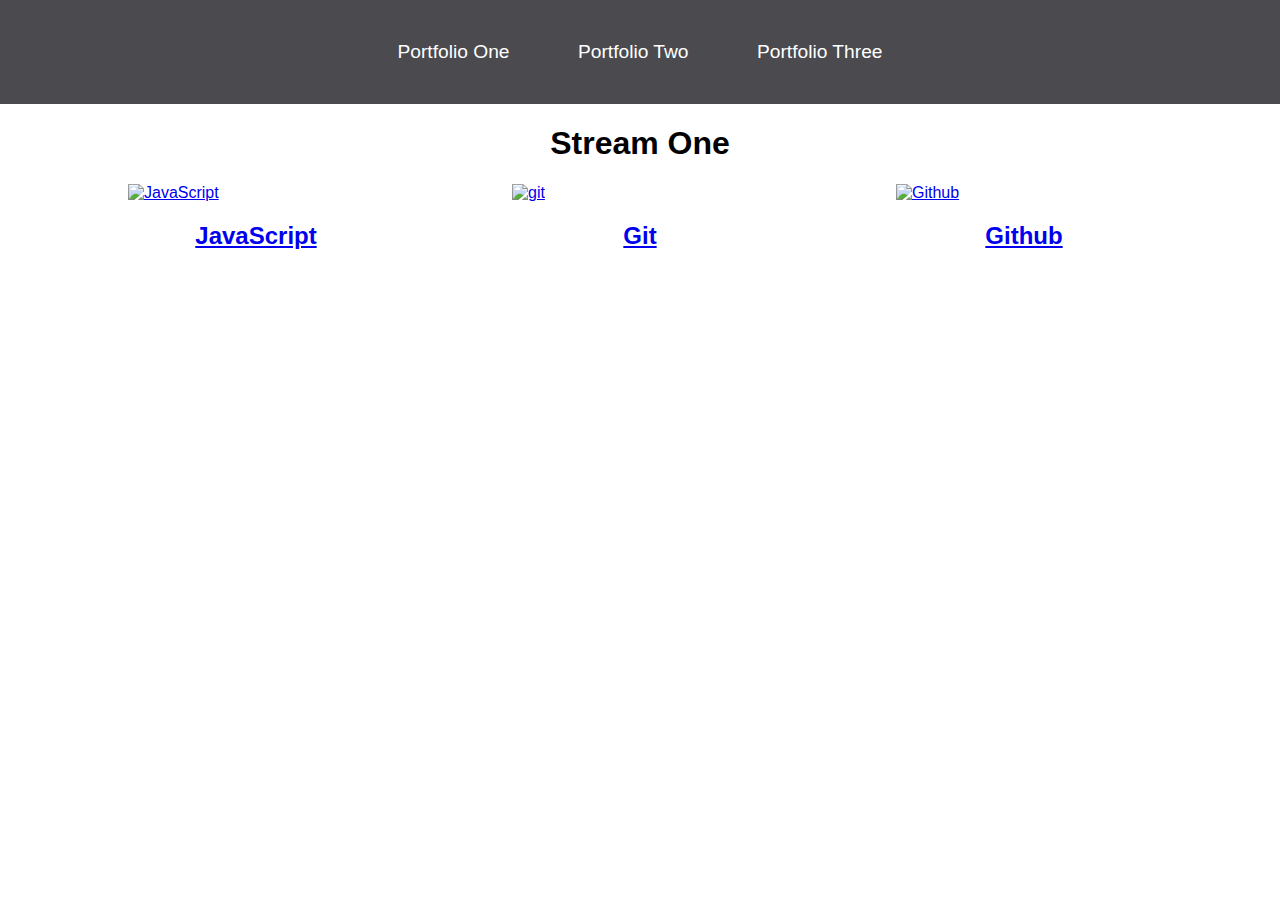
==== portfolio_two.html @ cb2e60f4 "duplicate portfolio_one.html, delete 2 sections of content & edit third with new content" ====
<!DOCTYPE html>
<html lang="en">
<head>
    <meta charset="UTF-8">
    <meta http-equiv="X-UA-Compatible" content="IE=edge">
    <meta name="viewport" content="width=device-width, initial-scale=1.0">
    <link rel="stylesheet" href="css/style.css">
    <title>Hello World</title>
</head>
<body>
    <nav>
        <ul>
           <li><a href="portfolio_one.html">Portfolio One</a></li>
            <li><a href="portfolio_two.html">Portfolio Two</a></li>
            <li><a href="portfolio_three.html">Portfolio Three</a></li>
        </ul>
    </nav>
    <h1>Stream One</h1>
    <div class="card">
        <a href="https://en.wikipedia.org/wiki/JavaScript" target="_blank">
            <img src="https://marcas-logos.net/wp-content/uploads/2020/11/JavaScript-logo-600x375.png" alt="JavaScript">
            <h2>JavaScript</h2>
        </a>
    </div>
    <div class="card">
        <a href="https://en.wikipedia.org/wiki/Git" target="_blank">
            <img src="https://upload.wikimedia.org/wikipedia/commons/thumb/e/e0/Git-logo.svg/1024px-Git-logo.svg.png" alt="git">
            <h2>Git</h2>
        </a>
    </div>
    <div class="card">
        <a href="https://en.wikipedia.org/wiki/Github" target="_blank">
            <img src="https://upload.wikimedia.org/wikipedia/commons/thumb/2/29/GitHub_logo_2013.svg/220px-GitHub_logo_2013.svg.png" alt="Github">
            <h2>Github</h2>
        </a>
    </div>
</body>
</html>
---- css/style.css ----
body {
    margin: 0;
    padding: 0;
    font-family: 'Oswald', sans-serif;
}

nav ul {
    list-style: none;
    background-color: #4a4a4f;
    text-align: center;
    padding: 0;
    margin: 0;
}

nav li {
    font-size: 1.2em;
    line-height: 40px;
    height: 40px;
    display: inline-block;
    margin: 2.5%;
}
nav a {
    text-decoration: none;
    color: #fff;
    display: block;
}

nav a:hover {
    background-color: #fff;
    color: #4a4a4f;
}

.card {
    float: left;
    width: 20%;
    margin-left: 10%;
    max-width: 260px;
    min-width: 150px;
}

.card a {
    text-align: center;
}

h1 {
    text-align: center;
}

img {
    width: 100%;
    max-height: 180px;
}

h2 {
    text-align: center;
}
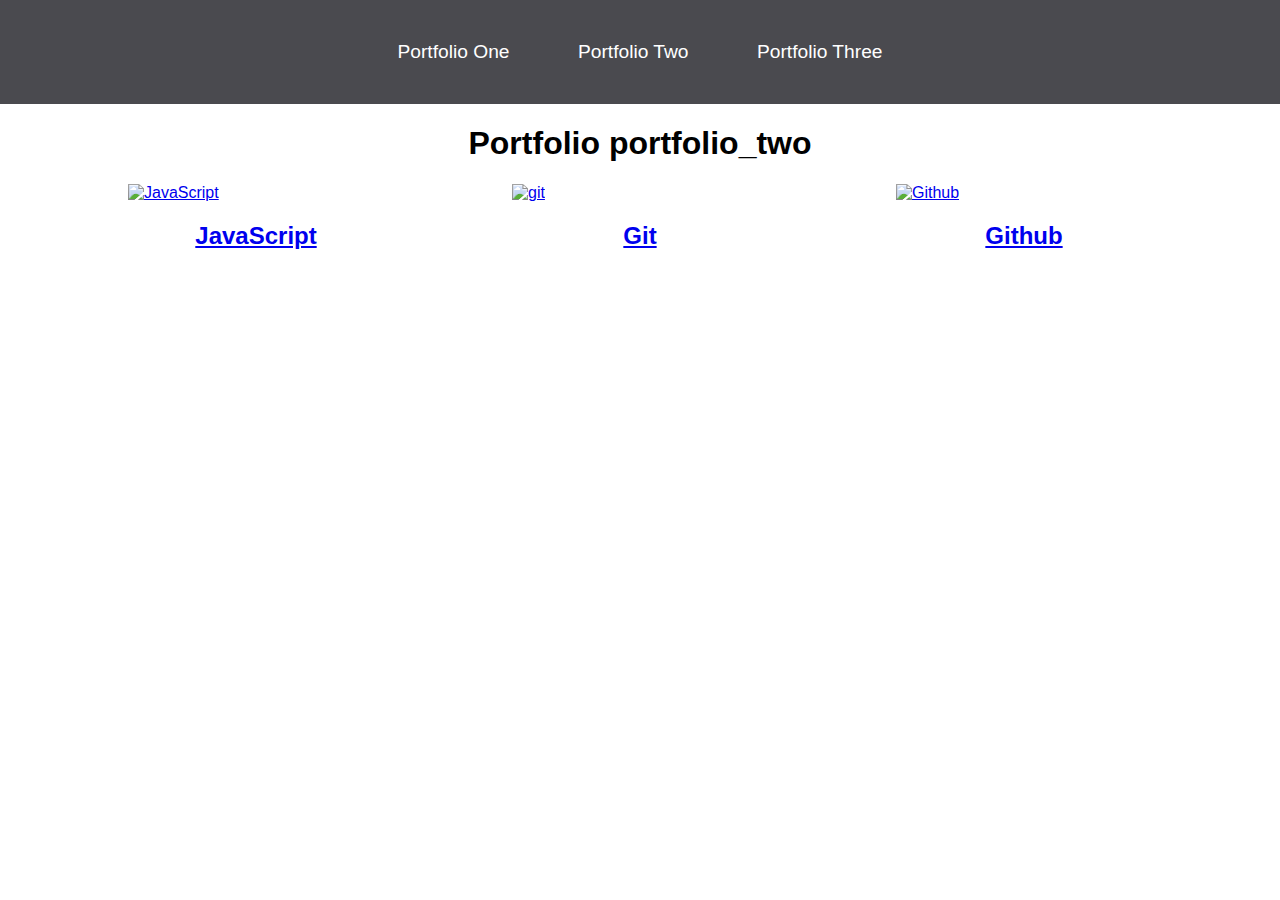
==== commit cae14db9: "adjust h1 text in file" ====
--- a/portfolio_two.html
+++ b/portfolio_two.html
@@ -15,7 +15,7 @@
             <li><a href="portfolio_three.html">Portfolio Three</a></li>
         </ul>
     </nav>
-    <h1>Stream One</h1>
+    <h1>Portfolio portfolio_two</h1>
     <div class="card">
         <a href="https://en.wikipedia.org/wiki/JavaScript" target="_blank">
             <img src="https://marcas-logos.net/wp-content/uploads/2020/11/JavaScript-logo-600x375.png" alt="JavaScript">
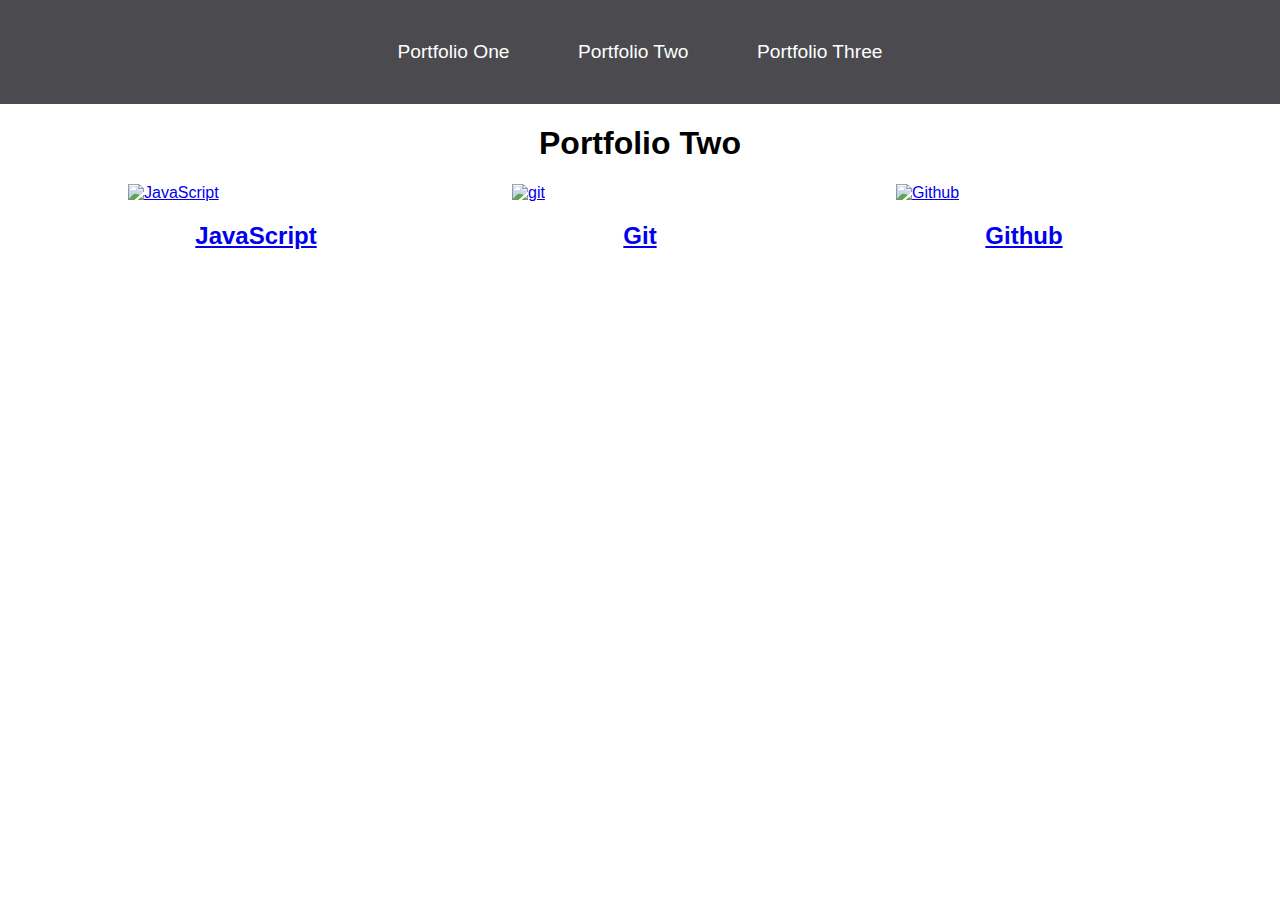
==== commit f2f5913a: "change h1 text" ====
--- a/portfolio_two.html
+++ b/portfolio_two.html
@@ -15,7 +15,7 @@
             <li><a href="portfolio_three.html">Portfolio Three</a></li>
         </ul>
     </nav>
-    <h1>Portfolio portfolio_two</h1>
+    <h1>Portfolio Two</h1>
     <div class="card">
         <a href="https://en.wikipedia.org/wiki/JavaScript" target="_blank">
             <img src="https://marcas-logos.net/wp-content/uploads/2020/11/JavaScript-logo-600x375.png" alt="JavaScript">
